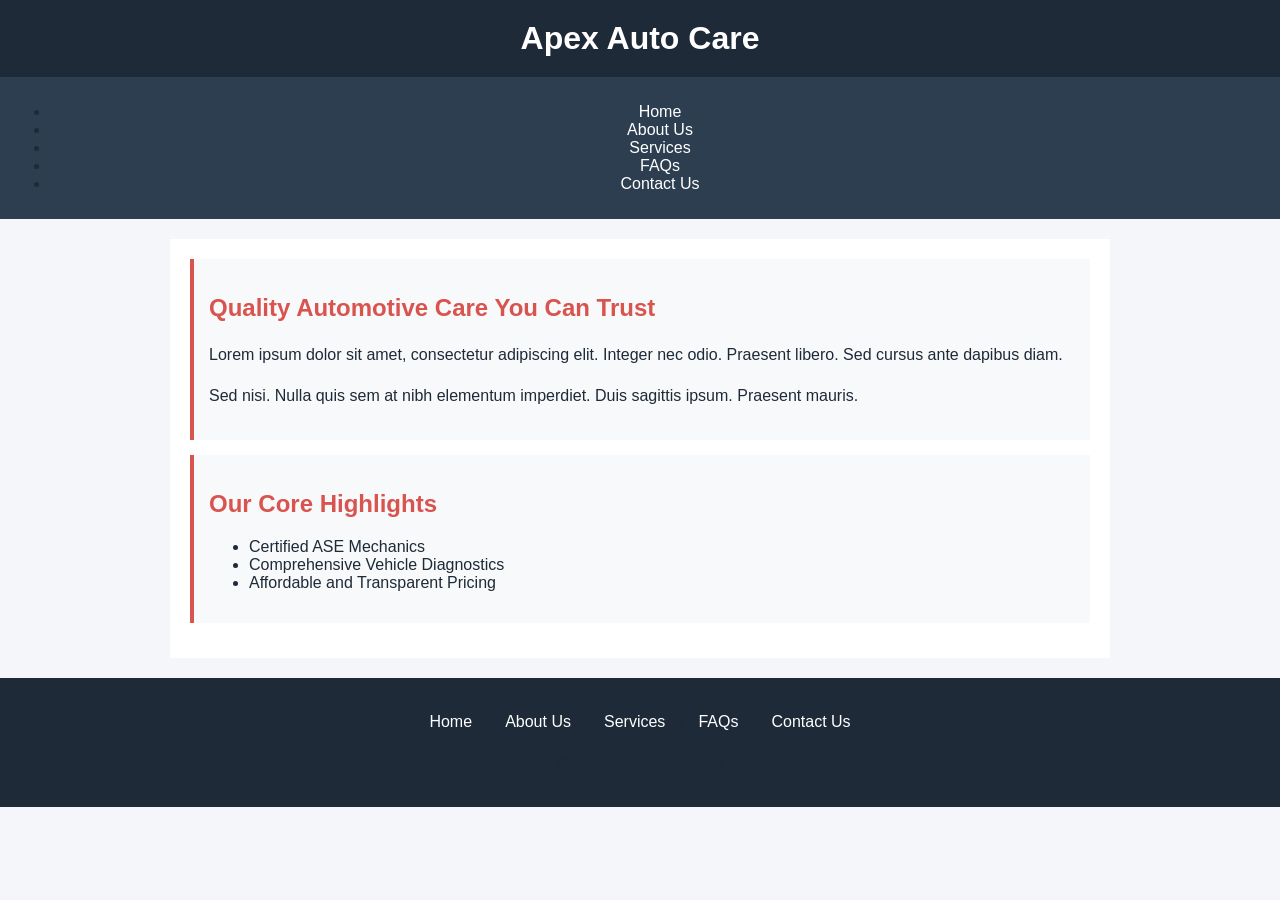
==== index.html @ 3ae534e8 "Add files via upload" ====
<!DOCTYPE html>
<html lang="en">
<head>
    <meta charset="utf-8">
    <title>Apex Auto Care - Home</title>
    <link rel="stylesheet" href="stylesheet.css">
</head>
<body>
    <header>
        <h1>Apex Auto Care</h1>
    </header>

    <nav>
        <ul>
            <li><a href="index.html">Home</a></li>
            <li><a href="about.html">About Us</a></li>
            <li><a href="services.html">Services</a></li>
            <li><a href="faqs.html">FAQs</a></li>
            <li><a href="contact.html">Contact Us</a></li>
        </ul>
    </nav>

    <main>
        <section>
            <h2>Quality Automotive Care You Can Trust</h2>
            <p>Lorem ipsum dolor sit amet, consectetur adipiscing elit. Integer nec odio. Praesent libero. Sed cursus ante dapibus diam.</p>
            <p>Sed nisi. Nulla quis sem at nibh elementum imperdiet. Duis sagittis ipsum. Praesent mauris.</p>
        </section>

        <section>
            <h2>Our Core Highlights</h2>
            <ul>
                <li>Certified ASE Mechanics</li>
                <li>Comprehensive Vehicle Diagnostics</li>
                <li>Affordable and Transparent Pricing</li>
            </ul>
        </section>
    </main>

    <footer>
        <p><a href="index.html">Home</a> | <a href="about.html">About Us</a> | <a href="services.html">Services</a> | <a href="faqs.html">FAQs</a> | <a href="contact.html">Contact Us</a></p>
        <p>&copy; 2026 Apex Auto Care</p>
    </footer>
</body>
</html>
---- stylesheet.css ----
@charset "utf-8";

/* Container Styles */
body {
    background-color: #F4F6F9;
    color: #1E2A38;
    font-family: Arial, sans-serif;
    margin: 0;
    padding: 0;
}

header {
    background-color: #1E2A38;
    color: #FFFFFF;
    padding: 20px;
    text-align: center;
}

nav {
    background-color: #2C3E50;
    padding: 10px;
    text-align: center;
}

main {
    background-color: #FFFFFF;
    padding: 20px;
    margin: 20px auto;
    max-width: 900px;
}

section {
    background-color: #F8F9FA;
    padding: 15px;
    margin-bottom: 15px;
    border-left: 4px solid #D9534F;
}

footer {
    background-color: #1E2A38;
    color: #FFFFFF;
    text-align: center;
    padding: 15px;
}

/* Text and Link Styles */
h1 {
    color: #FFFFFF;
    margin: 0;
}

h2, h3 {
    color: #D9534F;
}

p {
    color: #1E2A38;
    line-height: 1.6;
}

nav a, footer a {
    color: #FFFFFF;
    text-decoration: none;
    margin: 0 10px;
}

nav a:hover, footer a:hover {
    color: #D9534F;
}
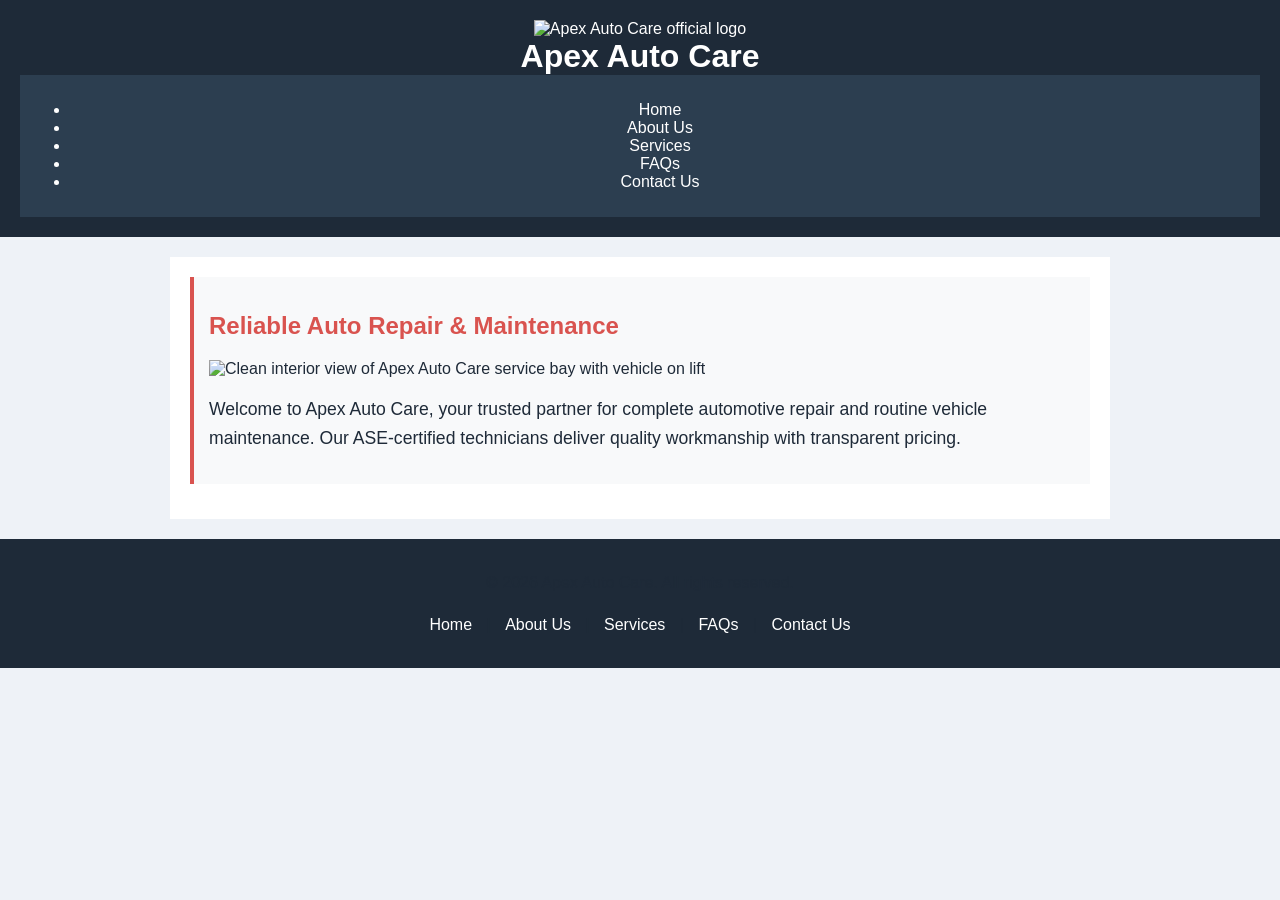
==== commit 745cd84a: "Refactor index.html with internal CSS and updates Added internal CSS for background color and text s" ====
--- a/index.html
+++ b/index.html
@@ -1,45 +1,55 @@
 <!DOCTYPE html>
 <html lang="en">
 <head>
-    <meta charset="utf-8">
-    <title>Apex Auto Care - Home</title>
-    <link rel="stylesheet" href="stylesheet.css">
+  <meta charset="UTF-8">
+  <meta name="viewport" content="width=device-width, initial-scale=1.0">
+  <title>Apex Auto Care | Home</title>
+  <link rel="stylesheet" href="stylesheet.css">
+
+  <!-- Unit 5 Requirement 2g: Internal CSS on Home Page -->
+  <style>
+    body {
+      background-color: #eef2f7; /* Change 1: Custom page background tint */
+    }
+    .hero-section p {
+      font-size: 1.1rem; /* Change 2: Custom lead text sizing */
+    }
+  </style>
 </head>
 <body>
-    <header>
-        <h1>Apex Auto Care</h1>
-    </header>
 
+  <header>
+    <img src="images/logo.png" alt="Apex Auto Care official logo">
+    <h1>Apex Auto Care</h1>
     <nav>
-        <ul>
-            <li><a href="index.html">Home</a></li>
-            <li><a href="about.html">About Us</a></li>
-            <li><a href="services.html">Services</a></li>
-            <li><a href="faqs.html">FAQs</a></li>
-            <li><a href="contact.html">Contact Us</a></li>
-        </ul>
+      <ul>
+        <li><a href="#" id="current-page">Home</a></li>
+        <li><a href="about.html">About Us</a></li>
+        <li><a href="services.html">Services</a></li>
+        <li><a href="faqs.html">FAQs</a></li>
+        <li><a href="contact.html">Contact Us</a></li>
+      </ul>
     </nav>
+  </header>
 
-    <main>
-        <section>
-            <h2>Quality Automotive Care You Can Trust</h2>
-            <p>Lorem ipsum dolor sit amet, consectetur adipiscing elit. Integer nec odio. Praesent libero. Sed cursus ante dapibus diam.</p>
-            <p>Sed nisi. Nulla quis sem at nibh elementum imperdiet. Duis sagittis ipsum. Praesent mauris.</p>
-        </section>
+  <main>
+    <section class="hero-section">
+      <h2 class="accent-heading">Reliable Auto Repair &amp; Maintenance</h2>
+      <img src="images/hero.jpg" alt="Clean interior view of Apex Auto Care service bay with vehicle on lift">
+      <p>Welcome to Apex Auto Care, your trusted partner for complete automotive repair and routine vehicle maintenance. Our ASE-certified technicians deliver quality workmanship with transparent pricing.</p>
+    </section>
+  </main>
 
-        <section>
-            <h2>Our Core Highlights</h2>
-            <ul>
-                <li>Certified ASE Mechanics</li>
-                <li>Comprehensive Vehicle Diagnostics</li>
-                <li>Affordable and Transparent Pricing</li>
-            </ul>
-        </section>
-    </main>
+  <footer>
+    <p>&copy; 2026 Apex Auto Care. All rights reserved.</p>
+    <p>
+      <a href="#">Home</a> | 
+      <a href="about.html">About Us</a> | 
+      <a href="services.html">Services</a> | 
+      <a href="faqs.html">FAQs</a> | 
+      <a href="contact.html">Contact Us</a>
+    </p>
+  </footer>
 
-    <footer>
-        <p><a href="index.html">Home</a> | <a href="about.html">About Us</a> | <a href="services.html">Services</a> | <a href="faqs.html">FAQs</a> | <a href="contact.html">Contact Us</a></p>
-        <p>&copy; 2026 Apex Auto Care</p>
-    </footer>
 </body>
-</html>+</html>
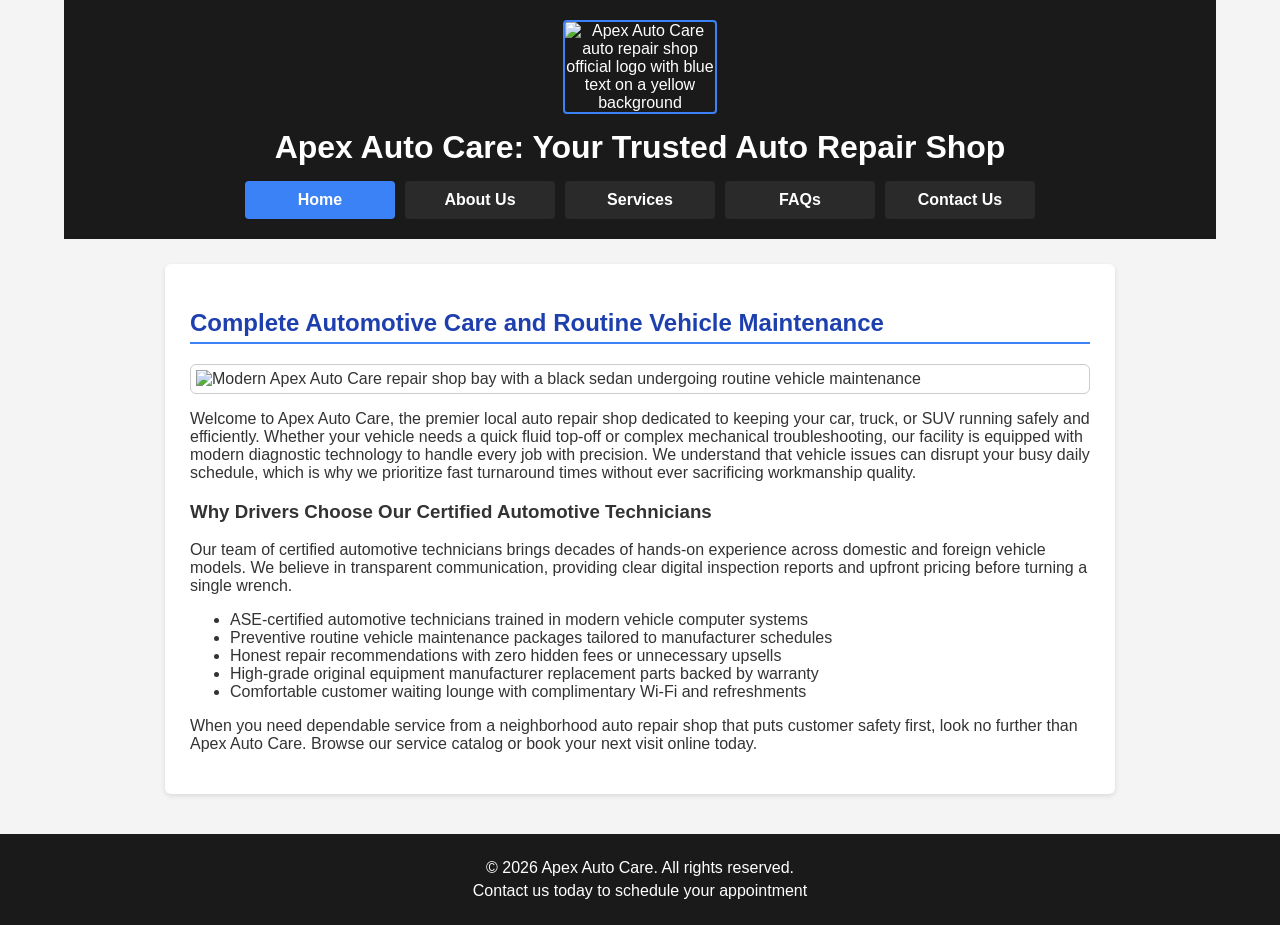
==== commit f5be7925: "Revise index.html for better SEO and content clarity Updated the homepage with improved content and " ====
--- a/index.html
+++ b/index.html
@@ -3,27 +3,18 @@
 <head>
   <meta charset="UTF-8">
   <meta name="viewport" content="width=device-width, initial-scale=1.0">
-  <title>Apex Auto Care | Home</title>
+  <title>Apex Auto Care | Reliable Local Auto Repair Shop</title>
+  <meta name="description" content="Visit Apex Auto Care, your trusted local auto repair shop for certified maintenance, brake service, and engine diagnostics.">
   <link rel="stylesheet" href="stylesheet.css">
-
-  <!-- Unit 5 Requirement 2g: Internal CSS on Home Page -->
-  <style>
-    body {
-      background-color: #eef2f7; /* Change 1: Custom page background tint */
-    }
-    .hero-section p {
-      font-size: 1.1rem; /* Change 2: Custom lead text sizing */
-    }
-  </style>
 </head>
 <body>
 
   <header>
-    <img src="images/logo.png" alt="Apex Auto Care official logo">
-    <h1>Apex Auto Care</h1>
-    <nav>
+    <img src="images/logo.png" alt="Apex Auto Care auto repair shop official logo with blue text on a yellow background">
+    <h1>Apex Auto Care: Your Trusted Auto Repair Shop</h1>
+    <nav aria-label="Main Navigation">
       <ul>
-        <li><a href="#" id="current-page">Home</a></li>
+        <li><a href="index.html" id="current-page">Home</a></li>
         <li><a href="about.html">About Us</a></li>
         <li><a href="services.html">Services</a></li>
         <li><a href="faqs.html">FAQs</a></li>
@@ -33,22 +24,27 @@
   </header>
 
   <main>
-    <section class="hero-section">
-      <h2 class="accent-heading">Reliable Auto Repair &amp; Maintenance</h2>
-      <img src="images/hero.jpg" alt="Clean interior view of Apex Auto Care service bay with vehicle on lift">
-      <p>Welcome to Apex Auto Care, your trusted partner for complete automotive repair and routine vehicle maintenance. Our ASE-certified technicians deliver quality workmanship with transparent pricing.</p>
-    </section>
+    <h2 class="accent-heading">Complete Automotive Care and Routine Vehicle Maintenance</h2>
+    <img src="images/hero.jpg" alt="Modern Apex Auto Care repair shop bay with a black sedan undergoing routine vehicle maintenance">
+    
+    <p>Welcome to Apex Auto Care, the premier local auto repair shop dedicated to keeping your car, truck, or SUV running safely and efficiently. Whether your vehicle needs a quick fluid top-off or complex mechanical troubleshooting, our facility is equipped with modern diagnostic technology to handle every job with precision. We understand that vehicle issues can disrupt your busy daily schedule, which is why we prioritize fast turnaround times without ever sacrificing workmanship quality.</p>
+    
+    <h3>Why Drivers Choose Our Certified Automotive Technicians</h3>
+    <p>Our team of certified automotive technicians brings decades of hands-on experience across domestic and foreign vehicle models. We believe in transparent communication, providing clear digital inspection reports and upfront pricing before turning a single wrench.</p>
+    <ul>
+      <li>ASE-certified automotive technicians trained in modern vehicle computer systems</li>
+      <li>Preventive routine vehicle maintenance packages tailored to manufacturer schedules</li>
+      <li>Honest repair recommendations with zero hidden fees or unnecessary upsells</li>
+      <li>High-grade original equipment manufacturer replacement parts backed by warranty</li>
+      <li>Comfortable customer waiting lounge with complimentary Wi-Fi and refreshments</li>
+    </ul>
+
+    <p>When you need dependable service from a neighborhood auto repair shop that puts customer safety first, look no further than Apex Auto Care. Browse our service catalog or book your next visit online today.</p>
   </main>
 
   <footer>
     <p>&copy; 2026 Apex Auto Care. All rights reserved.</p>
-    <p>
-      <a href="#">Home</a> | 
-      <a href="about.html">About Us</a> | 
-      <a href="services.html">Services</a> | 
-      <a href="faqs.html">FAQs</a> | 
-      <a href="contact.html">Contact Us</a>
-    </p>
+    <p><a href="contact.html">Contact us today to schedule your appointment</a></p>
   </footer>
 
 </body>
--- a/stylesheet.css
+++ b/stylesheet.css
@@ -1,69 +1,248 @@
-@charset "utf-8";
-
-/* Container Styles */
+/* Base Page Reset & Styles */
 body {
-    background-color: #F4F6F9;
-    color: #1E2A38;
-    font-family: Arial, sans-serif;
-    margin: 0;
-    padding: 0;
-}
-
+  font-family: Arial, Helvetica, sans-serif;
+  margin: 0;
+  padding: 0;
+  background-color: #f4f4f4;
+  color: #333333;
+}
+
+/* Header Container */
 header {
-    background-color: #1E2A38;
-    color: #FFFFFF;
-    padding: 20px;
-    text-align: center;
-}
-
+  width: 90%;
+  margin: 0 auto;
+  padding: 20px 0;
+  background-color: #1a1a1a;
+  color: #ffffff;
+  text-align: center;
+}
+
+/* Header Logo */
+header img {
+  max-width: 150px;
+  height: auto;
+  border: 2px solid #3b82f6;
+  border-radius: 4px;
+  margin-bottom: 10px;
+}
+
+header h1 {
+  margin: 5px 0 15px 0;
+  font-size: 2rem;
+}
+
+/* Navigation Menu */
 nav {
-    background-color: #2C3E50;
-    padding: 10px;
-    text-align: center;
-}
-
+  width: 100%;
+  clear: both;
+}
+
+nav ul {
+  list-style-type: none;
+  padding: 0;
+  margin: 0;
+  display: flex;
+  justify-content: center;
+}
+
+nav ul li {
+  margin: 0 5px;
+}
+
+nav ul li a {
+  display: block;
+  width: 120px;
+  padding: 10px 15px;
+  text-decoration: none;
+  background-color: #2a2a2a;
+  color: #ffffff;
+  font-weight: bold;
+  border-radius: 4px;
+  text-align: center;
+}
+
+nav ul li a:hover,
+#current-page {
+  background-color: #3b82f6;
+  color: #ffffff;
+}
+
+/* Main Body Layout */
 main {
-    background-color: #FFFFFF;
-    padding: 20px;
-    margin: 20px auto;
-    max-width: 900px;
-}
-
-section {
-    background-color: #F8F9FA;
-    padding: 15px;
-    margin-bottom: 15px;
-    border-left: 4px solid #D9534F;
-}
-
+  width: 80%;
+  max-width: 900px;
+  margin: 25px auto;
+  padding: 25px;
+  background-color: #ffffff;
+  border-radius: 6px;
+  box-shadow: 0 2px 5px rgba(0, 0, 0, 0.1);
+}
+
+main img {
+  max-width: 100%;
+  height: auto;
+  border: 1px solid #cccccc;
+  padding: 5px;
+  border-radius: 6px;
+  display: block;
+  margin: 15px 0;
+}
+
+.accent-heading {
+  color: #1e40af;
+  border-bottom: 2px solid #3b82f6;
+  padding-bottom: 5px;
+}
+
+/* =========================================================
+   UNIT 6: WEB FORM STYLING RULES (PART 4)
+   ========================================================= */
+
+/* 4.3.a, b, g: Form Container Border, Background, Width, and Padding */
+form {
+  width: 95%;
+  max-width: 750px;
+  margin: 20px auto;
+  padding: 20px;
+  background-color: #f8fafc;
+  border: 2px solid #cbd5e1;
+  border-radius: 8px;
+}
+
+/* 4.3.c: Fieldset Border, Background Color, and Padding */
+fieldset {
+  border: 1px solid #94a3b8;
+  background-color: #ffffff;
+  padding: 18px;
+  margin-bottom: 20px;
+  border-radius: 6px;
+}
+
+legend {
+  font-weight: bold;
+  color: #1e40af;
+  padding: 0 8px;
+  font-size: 1.1rem;
+}
+
+/* 4.3.d: Text Label Size and Color */
+label, 
+.form-question-label {
+  display: block;
+  margin-top: 12px;
+  margin-bottom: 4px;
+  font-weight: bold;
+  color: #1e293b;
+  font-size: 0.95rem;
+}
+
+/* 4.3.e: Display Property and Sizing for Input Elements */
+form input[type="text"],
+form input[type="email"],
+form input[type="tel"],
+form input[type="date"],
+form select,
+form textarea {
+  display: block;
+  width: 100%;
+  max-width: 500px;
+  padding: 8px 10px;
+  border: 1px solid #cbd5e1;
+  border-radius: 4px;
+  box-sizing: border-box;
+  font-family: inherit;
+  font-size: 0.95rem;
+  margin-bottom: 10px;
+}
+
+/* 4.3.f: Width and Height Sizing on Form Textarea Element */
+form textarea {
+  width: 100%;
+  height: 120px;
+  resize: vertical;
+}
+
+/* 4.3.e.i: Radio & Checkbox Inline Display Formatting */
+.inline-option-group {
+  margin-bottom: 12px;
+}
+
+.inline-option-group input[type="radio"],
+.inline-option-group input[type="checkbox"] {
+  display: inline-block;
+  margin-right: 4px;
+  margin-left: 10px;
+  vertical-align: middle;
+}
+
+.inline-option-group input[type="radio"]:first-child,
+.inline-option-group input[type="checkbox"]:first-child {
+  margin-left: 0;
+}
+
+.inline-option-group label {
+  display: inline-block;
+  font-weight: normal;
+  margin-top: 0;
+  margin-bottom: 0;
+  vertical-align: middle;
+}
+
+/* Form Action Buttons */
+.form-buttons {
+  margin-top: 15px;
+  text-align: center;
+}
+
+form input[type="submit"],
+form input[type="reset"] {
+  display: inline-block;
+  width: 150px;
+  height: 40px;
+  font-size: 1rem;
+  font-weight: bold;
+  color: #ffffff;
+  border: none;
+  border-radius: 4px;
+  cursor: pointer;
+  margin: 5px 10px;
+}
+
+form input[type="submit"] {
+  background-color: #2563eb;
+}
+
+form input[type="submit"]:hover {
+  background-color: #1d4ed8;
+}
+
+form input[type="reset"] {
+  background-color: #64748b;
+}
+
+form input[type="reset"]:hover {
+  background-color: #475569;
+}
+
+/* Footer Styling */
 footer {
-    background-color: #1E2A38;
-    color: #FFFFFF;
-    text-align: center;
-    padding: 15px;
-}
-
-/* Text and Link Styles */
-h1 {
-    color: #FFFFFF;
-    margin: 0;
-}
-
-h2, h3 {
-    color: #D9534F;
-}
-
-p {
-    color: #1E2A38;
-    line-height: 1.6;
-}
-
-nav a, footer a {
-    color: #FFFFFF;
-    text-decoration: none;
-    margin: 0 10px;
-}
-
-nav a:hover, footer a:hover {
-    color: #D9534F;
-}+  width: 100%;
+  text-align: center;
+  padding: 20px 0;
+  background-color: #1a1a1a;
+  color: #ffffff;
+  margin-top: 40px;
+}
+
+footer p {
+  margin: 5px 0;
+}
+
+footer a {
+  color: #ffffff;
+  text-decoration: none;
+}
+
+footer a:hover {
+  color: #3b82f6;
+}
